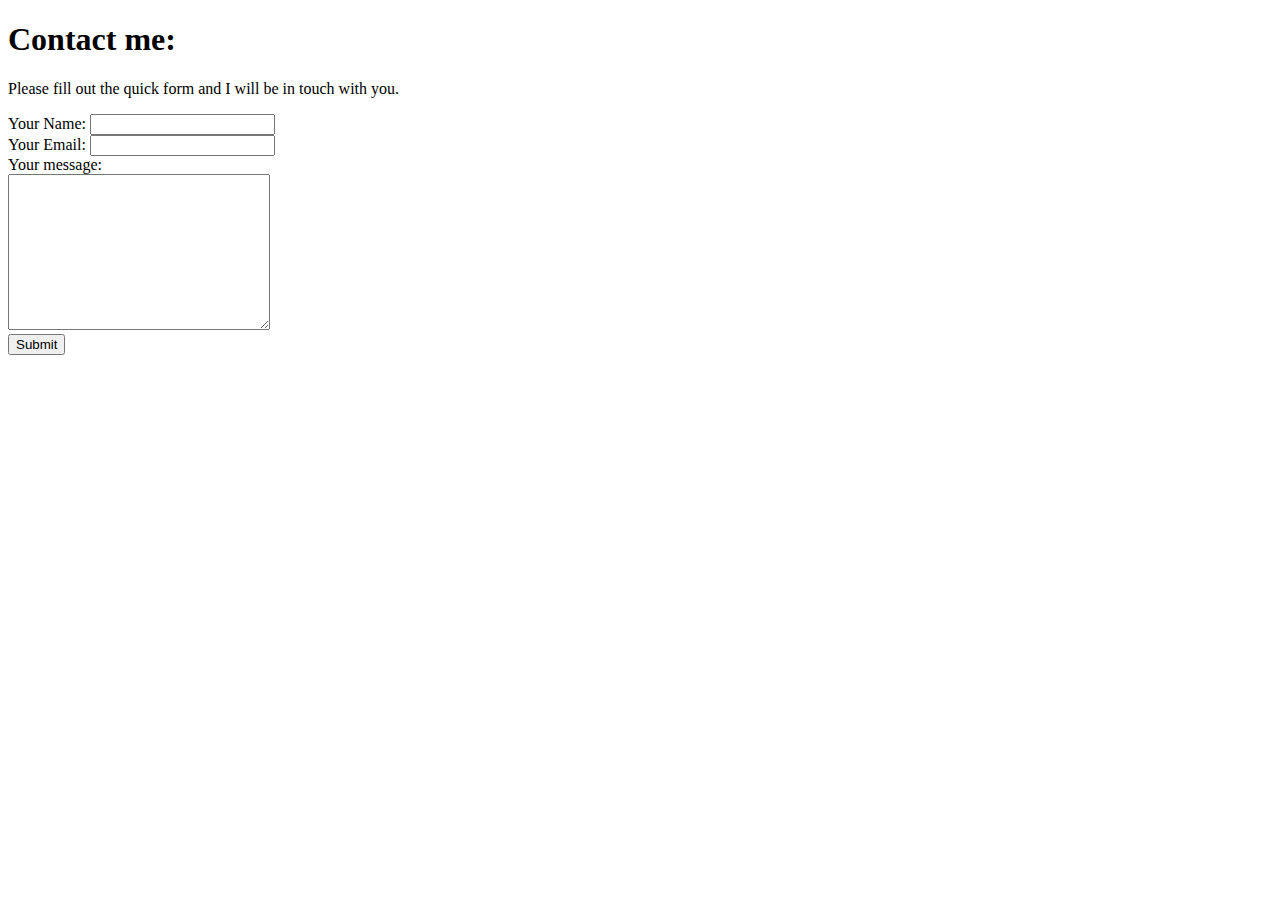
==== Contact me.html @ 9514749f "Add initial cv website files" ====
<!DOCTYPE html>
<html lang="en" dir="ltr">
  <head>
    <meta charset="utf-8">
    <title>Contact me:</title>
  </head>
  <body>
    <h1>Contact me:</h1>
    <p>Please fill out the quick form and I will be in touch with you.</p>
    <form action="mailto:zulfina_1984@mail.ru" method="post" enctype="text/plain">
      <label>Your Name:</label>
      <input type="text" name="YourName" value=""><br>
      <label>Your Email:</label>
      <input type="email" name="YourEmail" value=""><br>
      <label>Your message:</label><br>
      <textarea name="yourmessage" rows="10" cols="30"></textarea><br>
      <input type="submit" name="">
    </form>
  </body>
</html>
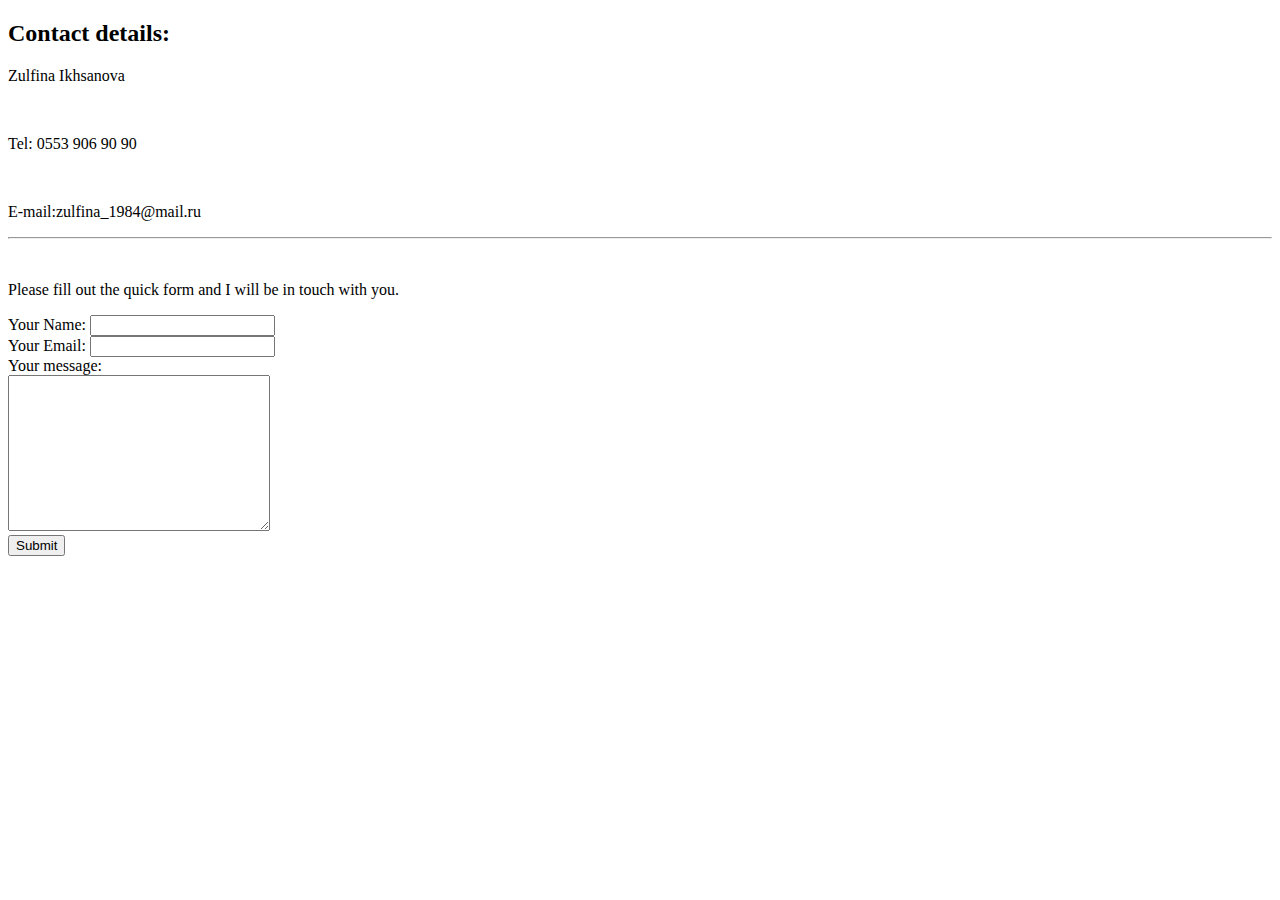
==== commit 271a12b8: "Update Contact me.html" ====
--- a/Contact me.html
+++ b/Contact me.html
@@ -2,10 +2,16 @@
 <html lang="en" dir="ltr">
   <head>
     <meta charset="utf-8">
+    <meta name="viewport" content="width=device-width, initial-scale=1.0">
     <title>Contact me:</title>
   </head>
   <body>
-    <h1>Contact me:</h1>
+    <h2>Contact details:</h2>
+    <p>Zulfina Ikhsanova</p><br>
+    <p>Tel: 0553 906 90 90</p><br>
+    <p>E-mail:zulfina_1984@mail.ru</p>
+    <hr>
+    <br>
     <p>Please fill out the quick form and I will be in touch with you.</p>
     <form action="mailto:zulfina_1984@mail.ru" method="post" enctype="text/plain">
       <label>Your Name:</label>
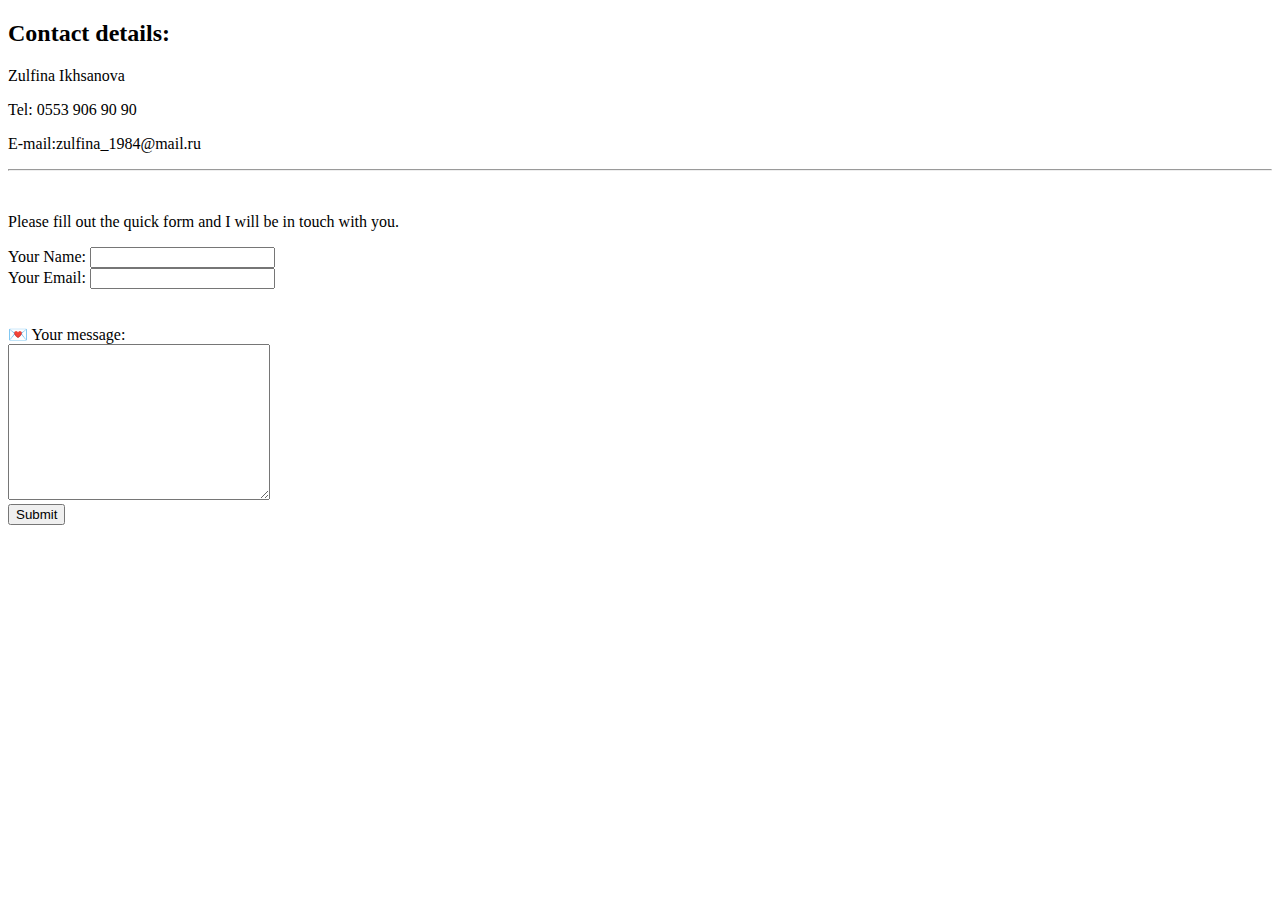
==== commit fb4528da: "Update Contact me.html" ====
--- a/Contact me.html
+++ b/Contact me.html
@@ -4,11 +4,12 @@
     <meta charset="utf-8">
     <meta name="viewport" content="width=device-width, initial-scale=1.0">
     <title>Contact me:</title>
+    <link rel="stylesheet" href="css/styles.css">
   </head>
   <body>
     <h2>Contact details:</h2>
-    <p>Zulfina Ikhsanova</p><br>
-    <p>Tel: 0553 906 90 90</p><br>
+    <p>Zulfina Ikhsanova</p>
+    <p>Tel: 0553 906 90 90</p>
     <p>E-mail:zulfina_1984@mail.ru</p>
     <hr>
     <br>
@@ -17,10 +18,10 @@
       <label>Your Name:</label>
       <input type="text" name="YourName" value=""><br>
       <label>Your Email:</label>
-      <input type="email" name="YourEmail" value=""><br>
-      <label>Your message:</label><br>
+      <input type="email" name="YourEmail" value=""><br><br><br>
+      <label>💌 Your message:</label><br>
       <textarea name="yourmessage" rows="10" cols="30"></textarea><br>
-      <input type="submit" name="">
+      <input type="submit" name=""><br>
     </form>
   </body>
 </html>
